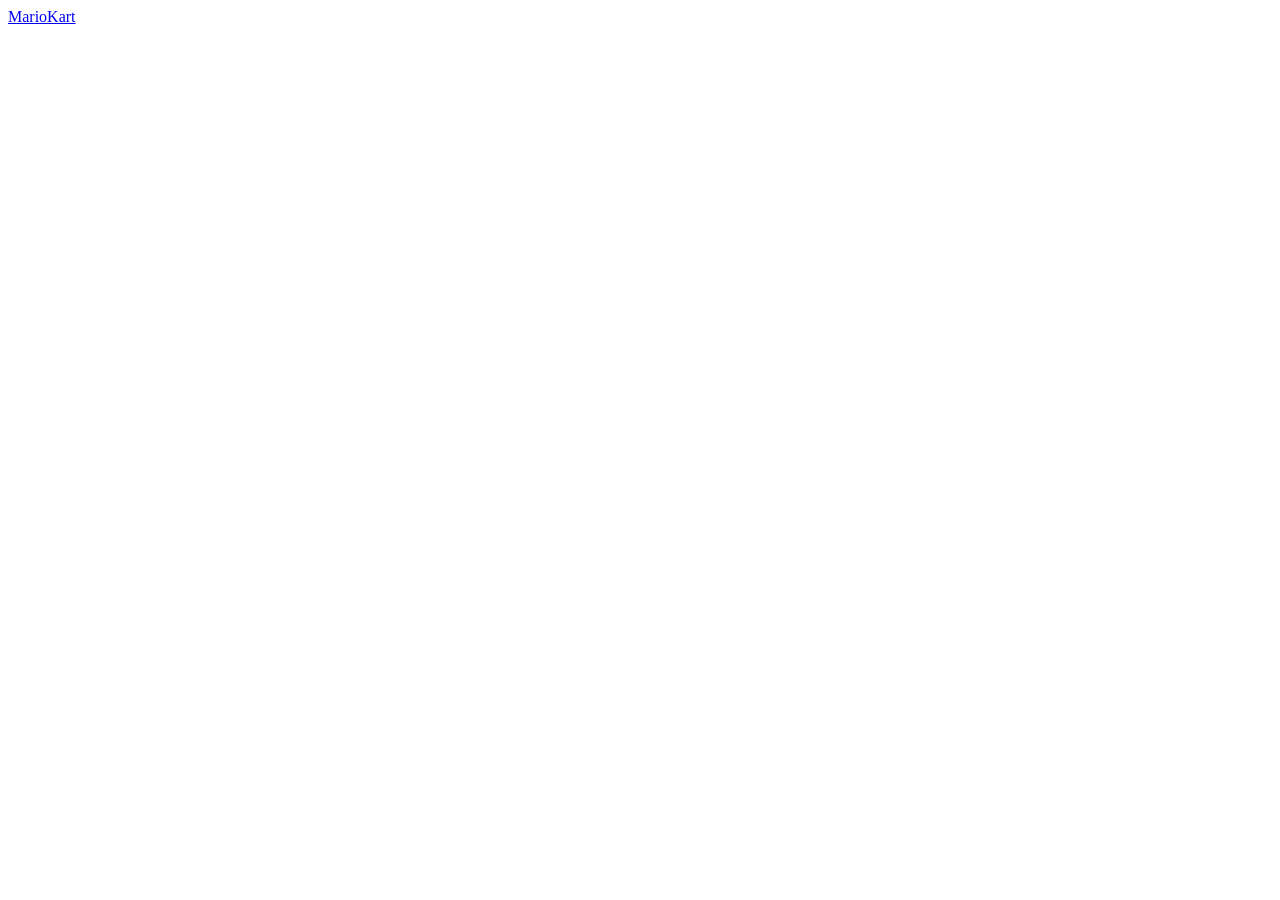
==== index.html @ 72d382bd "heh" ====
<!DOCTYPE html>
<html lang="en">
<head>
    <meta charset="UTF-8">
    <meta name="viewport" content="width=device-width, initial-scale=1.0">
    <title>emgoon</title>
</head>
<body>
    <a href="MarioKart.html" target="_blank">MarioKart</a>
</body>
</html>
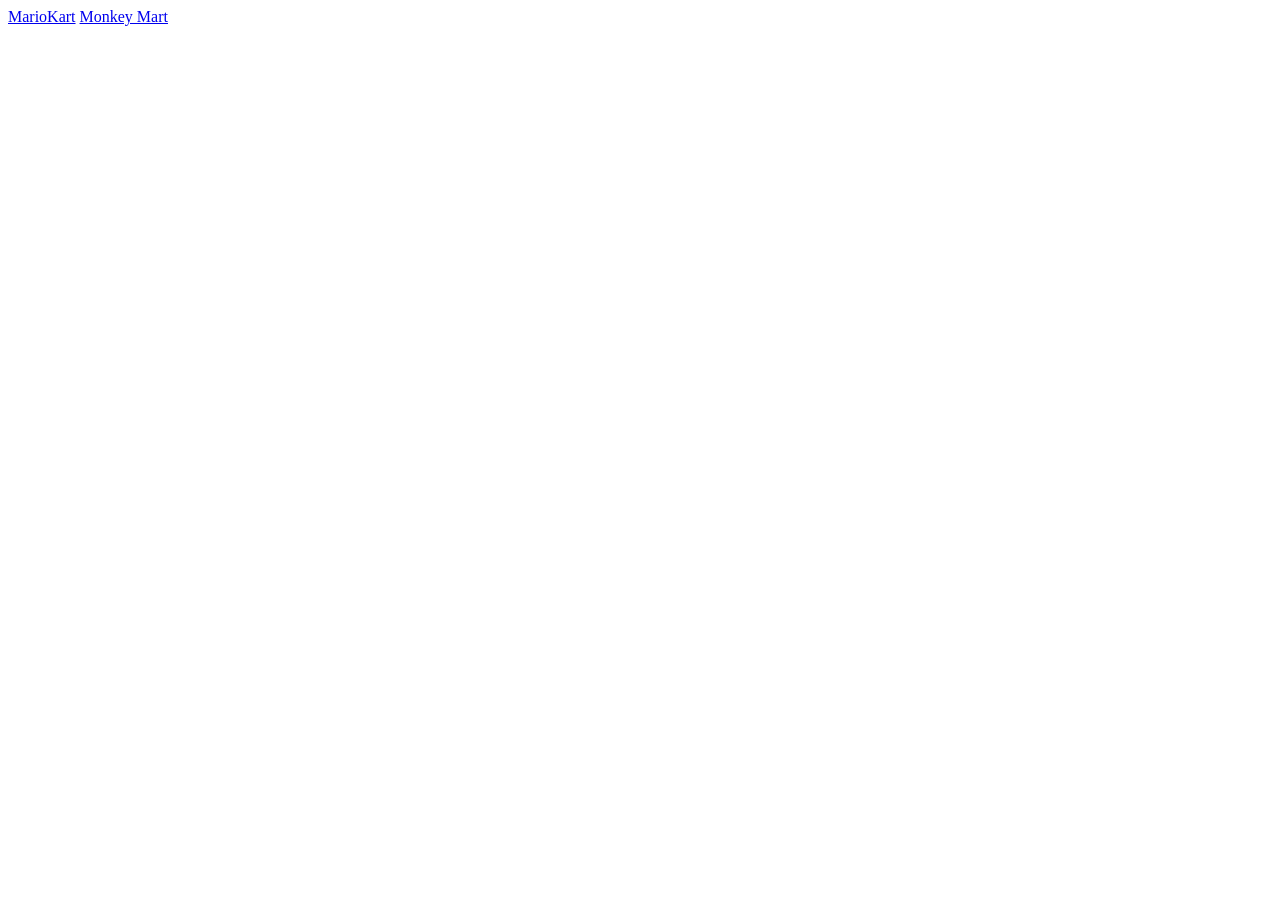
==== commit a5209e1c: "monkey" ====
--- a/index.html
+++ b/index.html
@@ -7,5 +7,6 @@
 </head>
 <body>
     <a href="MarioKart.html" target="_blank">MarioKart</a>
+    <a href="monkey_mart.html" target="_blank">Monkey Mart</a>
 </body>
 </html>
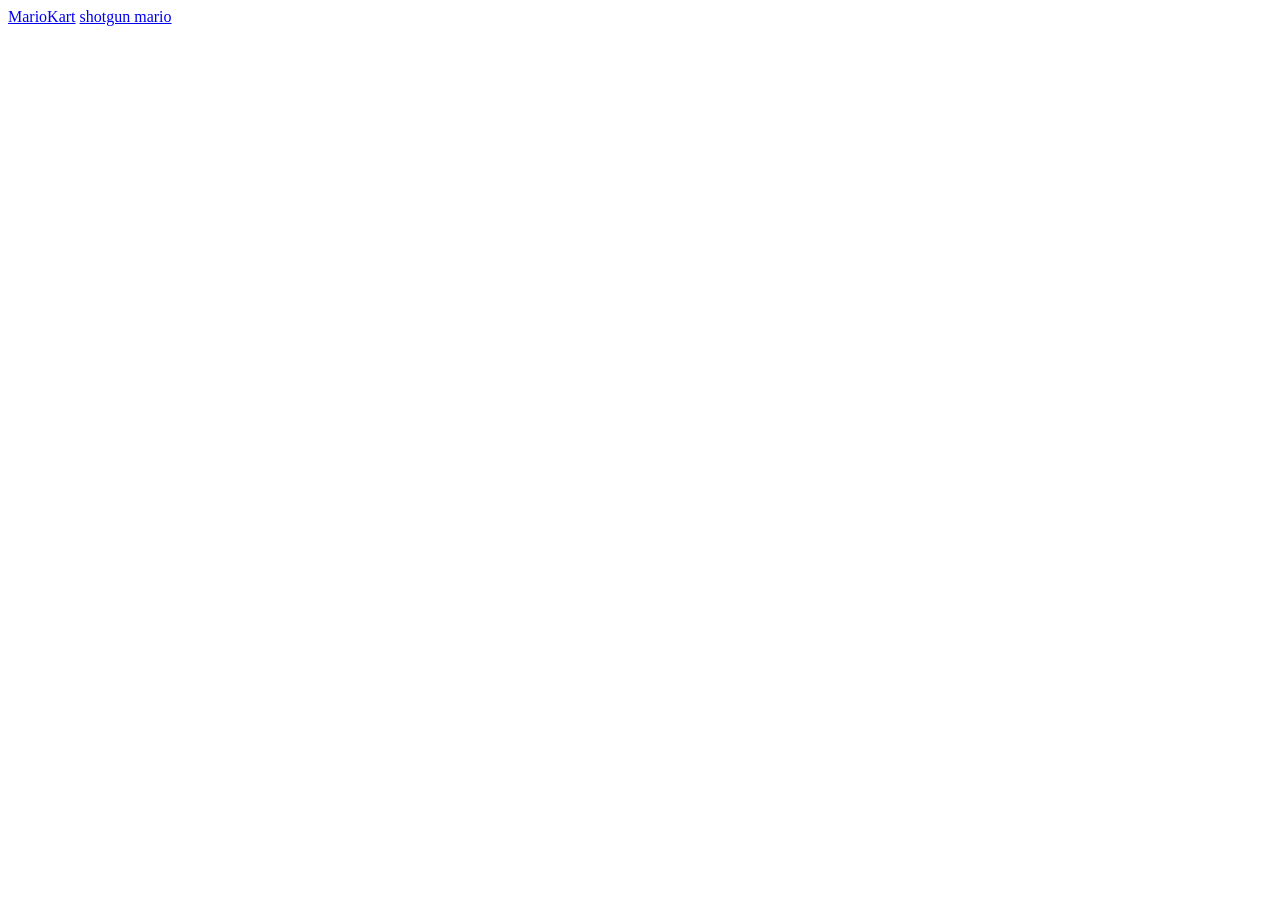
==== commit 603ddf5b: "somtin" ====
--- a/index.html
+++ b/index.html
@@ -7,6 +7,6 @@
 </head>
 <body>
     <a href="MarioKart.html" target="_blank">MarioKart</a>
-    <a href="monkey_mart.html" target="_blank">Monkey Mart</a>
+    <a href="ShotgunMario64.z64" target="_blank">shotgun mario</a>
 </body>
 </html>
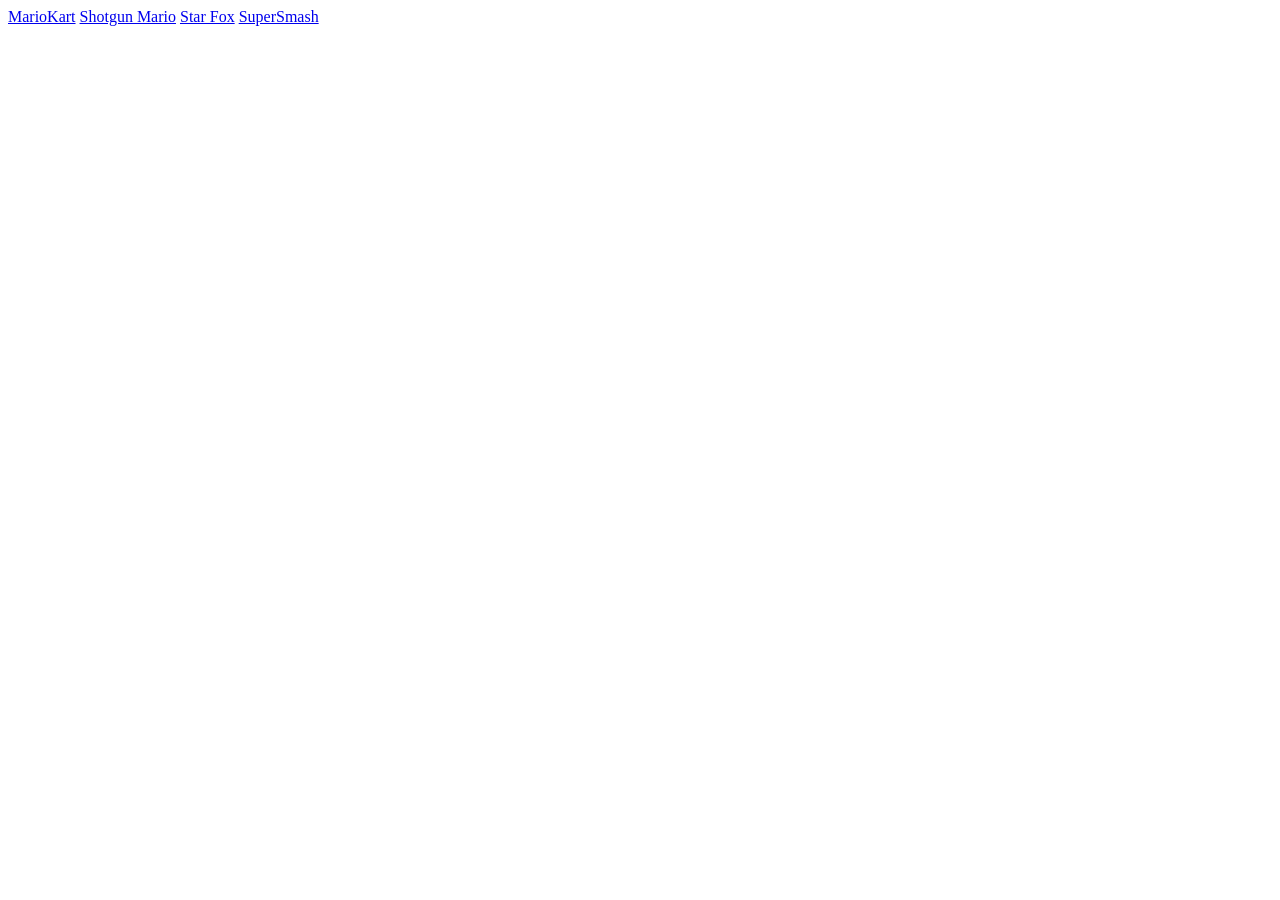
==== commit 5414e0b9: "more gam" ====
--- a/index.html
+++ b/index.html
@@ -7,6 +7,8 @@
 </head>
 <body>
     <a href="MarioKart.html" target="_blank">MarioKart</a>
-    <a href="ShotgunMario64.z64" target="_blank">shotgun mario</a>
+    <a href="ShotgunMario.html" target="_blank">Shotgun Mario</a>
+    <a href="StarFox.html" target="_blank">Star Fox</a>
+    <a href="SuperSmash.html" target="_blank">SuperSmash</a>
 </body>
 </html>
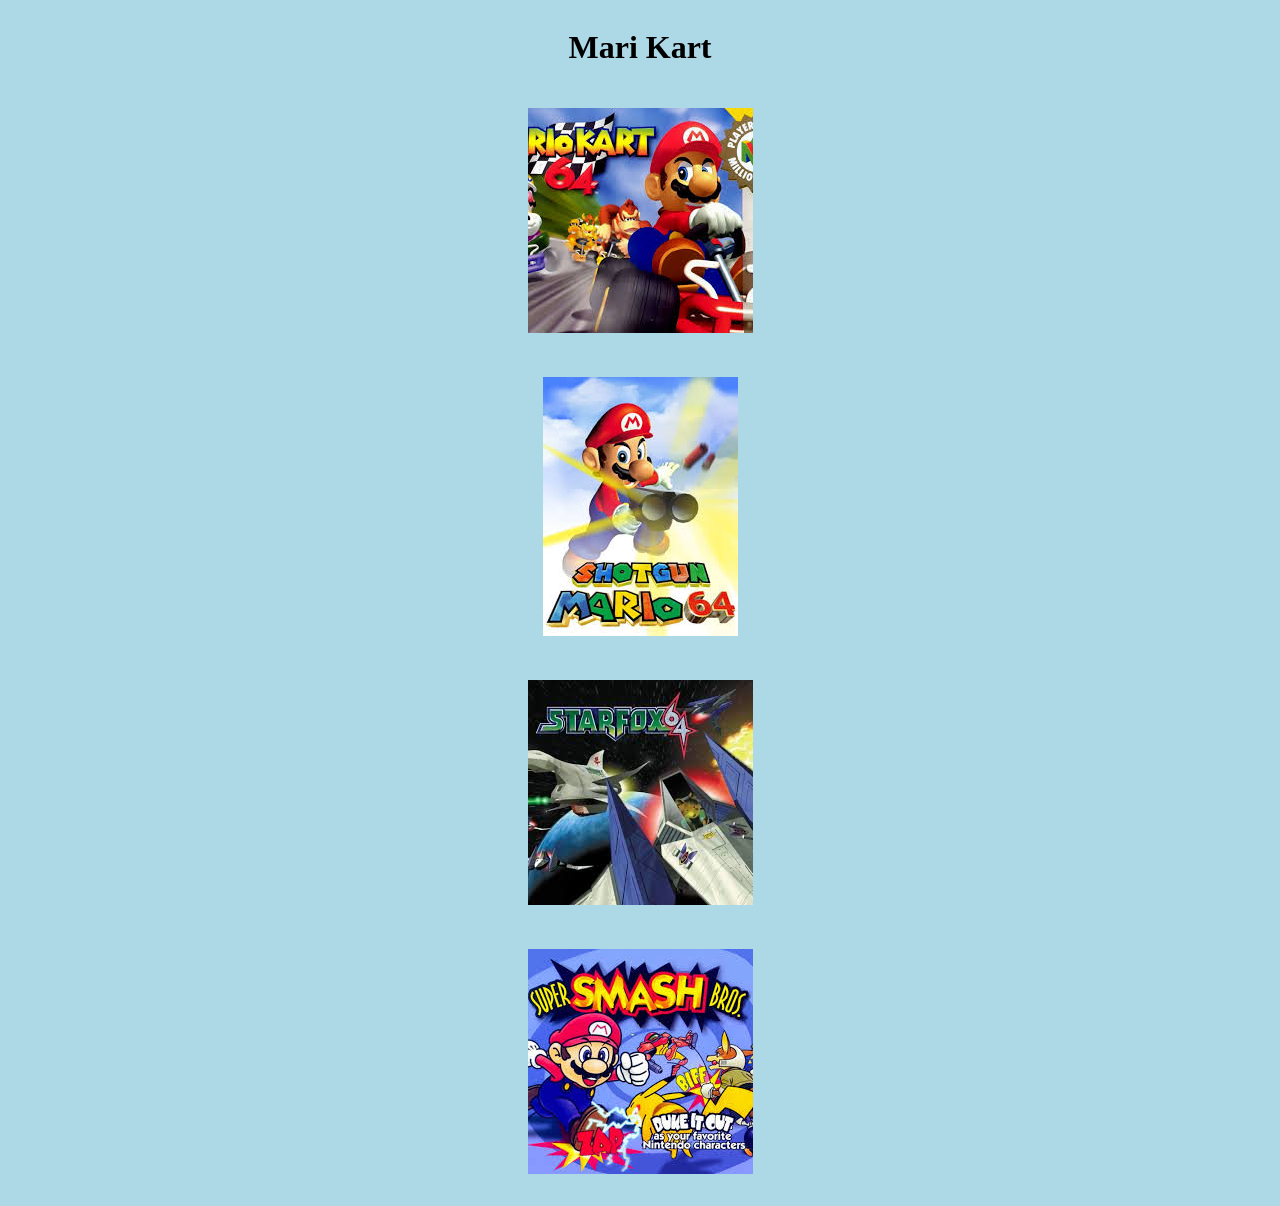
==== commit d05d4f0e: "yay" ====
--- a/index.html
+++ b/index.html
@@ -4,11 +4,14 @@
     <meta charset="UTF-8">
     <meta name="viewport" content="width=device-width, initial-scale=1.0">
     <title>emgoon</title>
+    <link rel="stylesheet" href="styles.css">
 </head>
 <body>
-    <a href="MarioKart.html" target="_blank">MarioKart</a>
-    <a href="ShotgunMario.html" target="_blank">Shotgun Mario</a>
-    <a href="StarFox.html" target="_blank">Star Fox</a>
-    <a href="SuperSmash.html" target="_blank">SuperSmash</a>
+    <h1>Mari Kart</h1>
+    <a href="MarioKart.html" target="_blank"><img src="mario kar.jpg" alt="MarioKart"></a>
+    <a href="ShotgunMario.html" target="_blank"><img src="Shotgum mari.jpg" alt="ShotgunMario"></a>
+    <a href="StarFox.html" target="_blank"><img src="starfox.jpg" alt="StarFox"></a>
+    <a href="SuperSmash.html" target="_blank"><img src="super smash.jpg" alt="SuperSmash"></a>
+    
 </body>
 </html>
--- a/styles.css
+++ b/styles.css
@@ -0,0 +1,10 @@
+body {
+    background-color: lightblue;
+    display: flex;
+    flex-direction: column;
+    align-items: center;
+}
+
+a {
+    margin: 20px 0;
+}
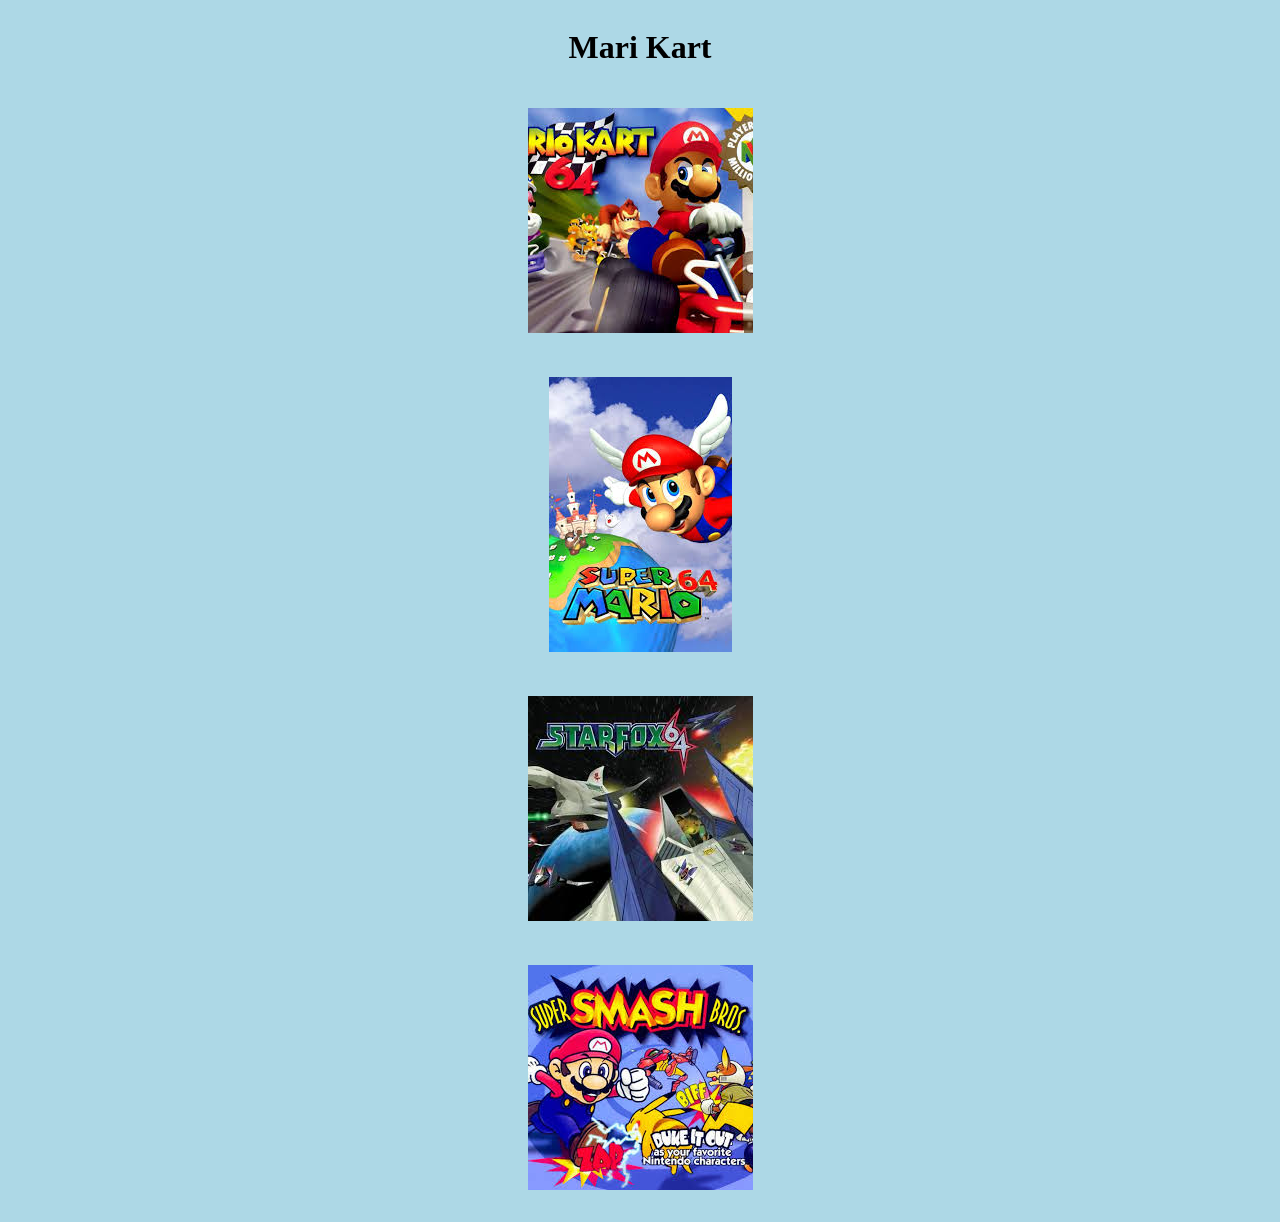
==== commit 9703d375: "mari" ====
--- a/index.html
+++ b/index.html
@@ -9,7 +9,7 @@
 <body>
     <h1>Mari Kart</h1>
     <a href="MarioKart.html" target="_blank"><img src="mario kar.jpg" alt="MarioKart"></a>
-    <a href="ShotgunMario.html" target="_blank"><img src="Shotgum mari.jpg" alt="ShotgunMario"></a>
+    <a href="SuperMario.html" target="_blank"><img src="super mari.jpg" alt="SuperMario"></a>
     <a href="StarFox.html" target="_blank"><img src="starfox.jpg" alt="StarFox"></a>
     <a href="SuperSmash.html" target="_blank"><img src="super smash.jpg" alt="SuperSmash"></a>
     
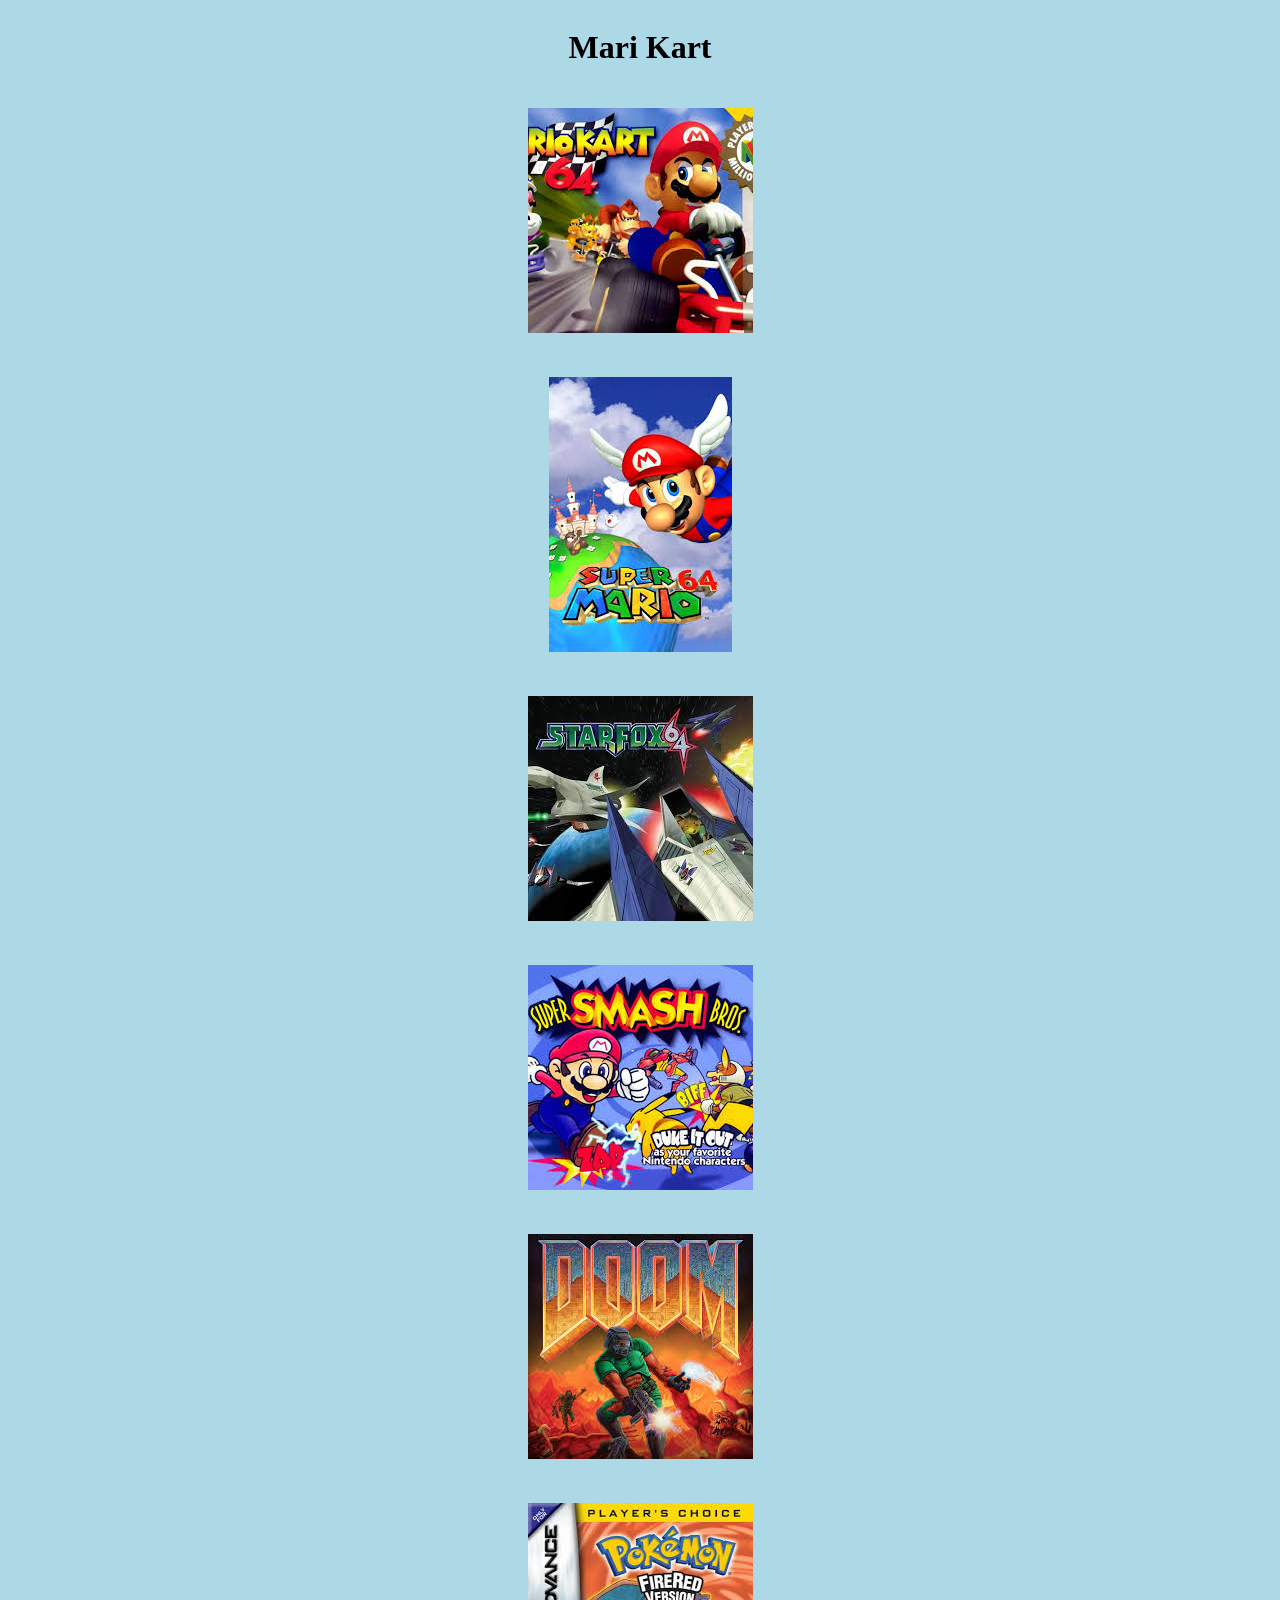
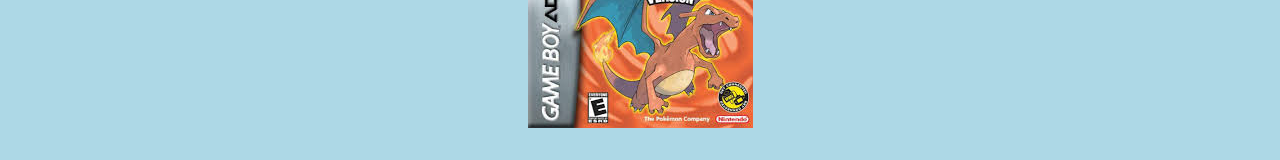
==== commit c4fbcebe: "dom" ====
--- a/index.html
+++ b/index.html
@@ -12,6 +12,8 @@
     <a href="SuperMario.html" target="_blank"><img src="super mari.jpg" alt="SuperMario"></a>
     <a href="StarFox.html" target="_blank"><img src="starfox.jpg" alt="StarFox"></a>
     <a href="SuperSmash.html" target="_blank"><img src="super smash.jpg" alt="SuperSmash"></a>
+    <a href="Doom.html" target="_blank"><img src="doom.jpg" alt="Doom"></a>
+    <a href="PokemonFireRed.html" target="_blank"><img src="pokemon fir.jpg" alt="PokemonFireRed"></a>
     
 </body>
 </html>
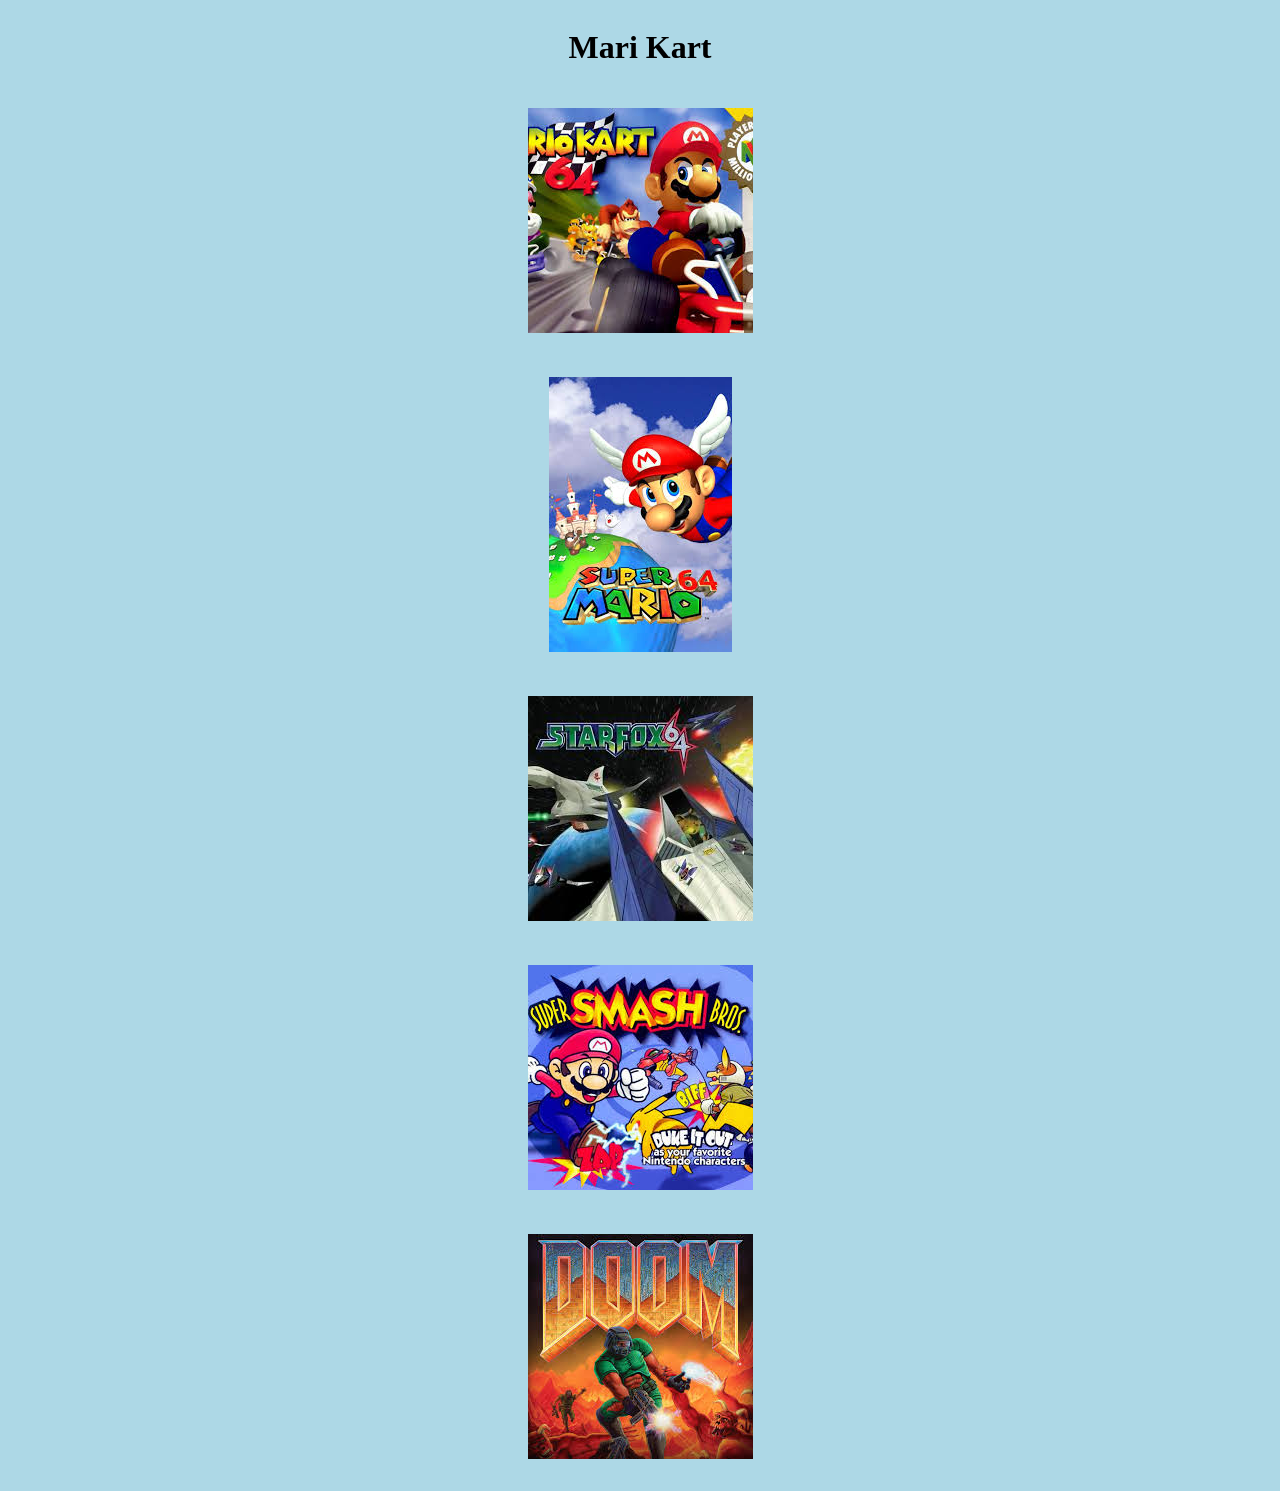
==== commit 1dabcf8f: "bad pokemin" ====
--- a/index.html
+++ b/index.html
@@ -13,7 +13,6 @@
     <a href="StarFox.html" target="_blank"><img src="starfox.jpg" alt="StarFox"></a>
     <a href="SuperSmash.html" target="_blank"><img src="super smash.jpg" alt="SuperSmash"></a>
     <a href="Doom.html" target="_blank"><img src="doom.jpg" alt="Doom"></a>
-    <a href="PokemonFireRed.html" target="_blank"><img src="pokemon fir.jpg" alt="PokemonFireRed"></a>
     
 </body>
 </html>
